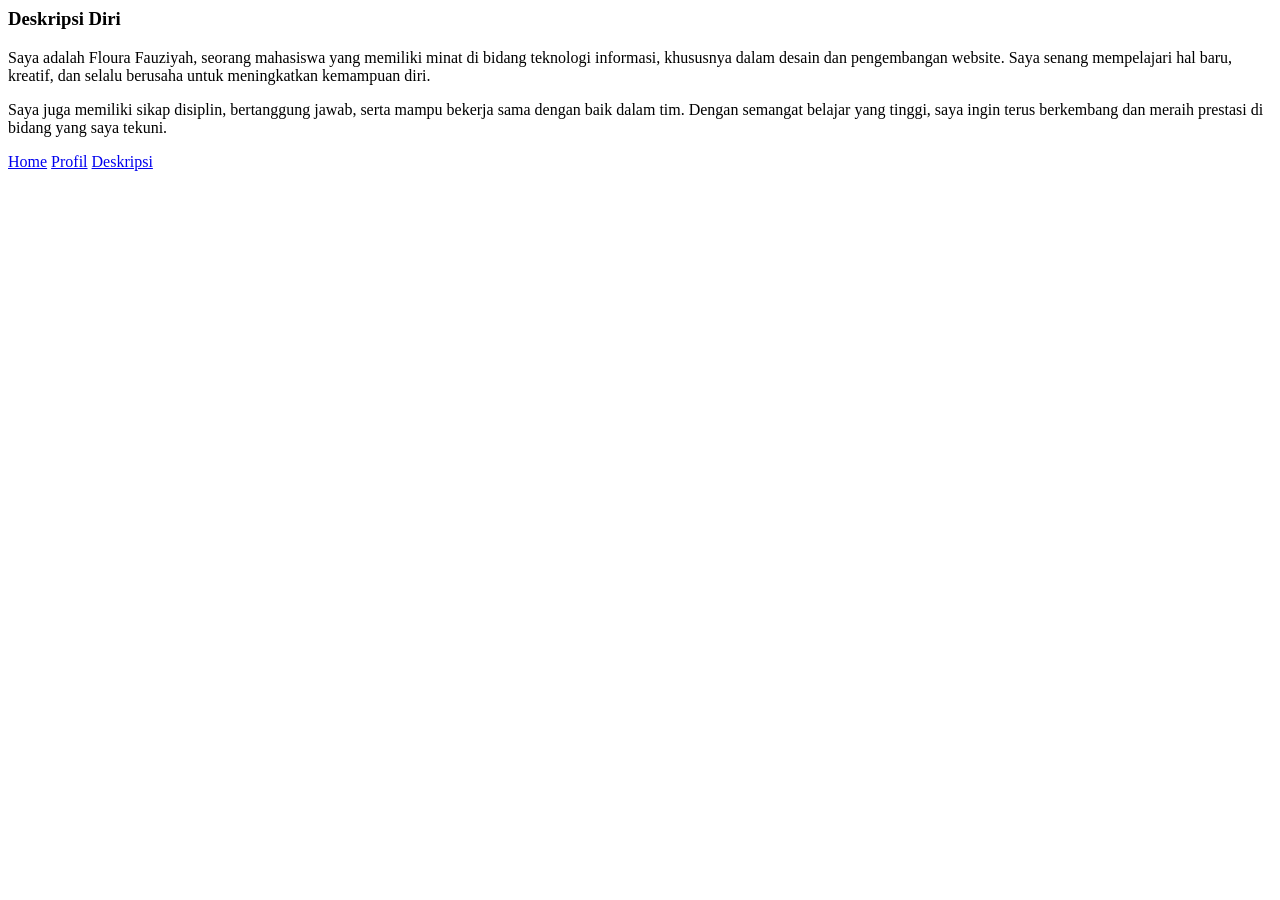
==== deskripsi.html @ e718394d "first commit" ====
<html>
<head>
    <title>Deskripsi Diri</title>
</head>
<body>

    <h3>Deskripsi Diri</h3>
    <p>
        Saya adalah Floura Fauziyah, seorang mahasiswa yang memiliki minat di bidang
        teknologi informasi, khususnya dalam desain dan pengembangan website.
        Saya senang mempelajari hal baru, kreatif, dan selalu berusaha untuk
        meningkatkan kemampuan diri.
    </p>

    <p>
        Saya juga memiliki sikap disiplin, bertanggung jawab, serta mampu bekerja
        sama dengan baik dalam tim. Dengan semangat belajar yang tinggi, saya ingin
        terus berkembang dan meraih prestasi di bidang yang saya tekuni.
    </p>
    <nav>
    <a href = "index.html" class = "active">Home</a>
    <a href = "profil.html">Profil</a>
    <a href = "Deskripsi.html">Deskripsi</a>
  </nav>

</body>
</html>
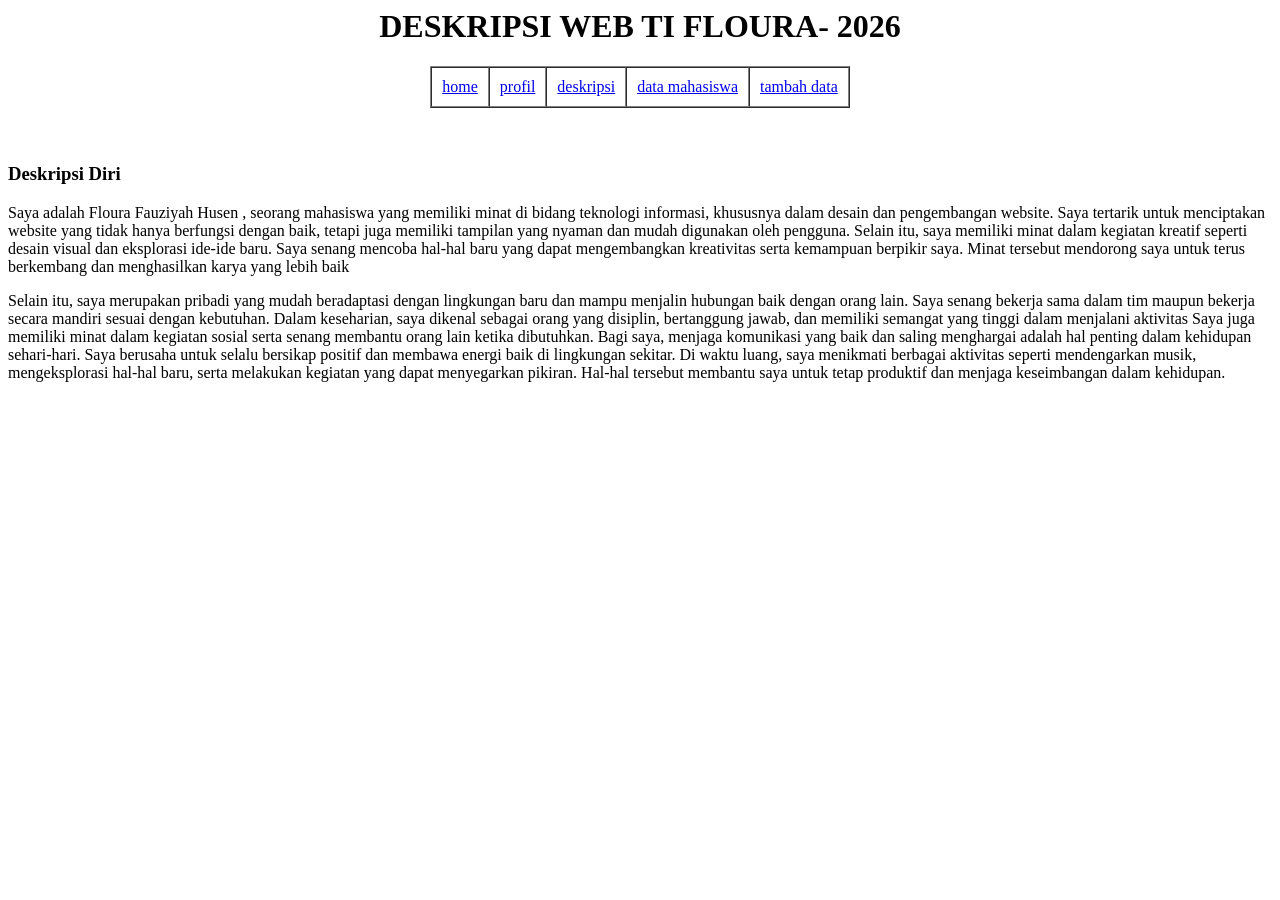
==== commit c55c3854: "first commit" ====
--- a/deskripsi.html
+++ b/deskripsi.html
@@ -1,27 +1,44 @@
 <html>
 <head>
-    <title>Deskripsi Diri</title>
+    <title>
+     DESKRIPSI WEB TI FLOURA-2026
+           </title>
 </head>
 <body>
-
+    <h1 align = "center" >
+   DESKRIPSI  WEB TI FLOURA- 2026 
+    </h1>
+    <table border = "1" align = "center" cellspacing = "0" cellpadding = "10px">
+    <tr>
+    <td><a href = "index.html" > home</a></td>
+    <td><a href = "profil.html" > profil</a></td>
+    <td><a href = "Deskripsi.html" > deskripsi</a></td>
+    <td><a href = "mahasiswa.html" > data mahasiswa</a></td>
+    <td><a href = "tambahdata.html" > tambah data</a></td>
+    </tr>
+    </table>
+<br><br>
     <h3>Deskripsi Diri</h3>
     <p>
-        Saya adalah Floura Fauziyah, seorang mahasiswa yang memiliki minat di bidang
+        Saya adalah Floura Fauziyah Husen , seorang mahasiswa yang memiliki minat di bidang
         teknologi informasi, khususnya dalam desain dan pengembangan website.
-        Saya senang mempelajari hal baru, kreatif, dan selalu berusaha untuk
-        meningkatkan kemampuan diri.
+        Saya tertarik untuk menciptakan website yang tidak hanya berfungsi dengan baik,
+        tetapi juga memiliki tampilan yang nyaman dan mudah digunakan oleh pengguna.
+        Selain itu, saya memiliki minat dalam kegiatan kreatif seperti desain visual dan eksplorasi ide-ide baru. 
+        Saya senang mencoba hal-hal baru yang dapat mengembangkan kreativitas serta kemampuan berpikir saya. 
+        Minat tersebut mendorong saya untuk terus berkembang dan menghasilkan karya yang lebih baik
+    <p>
+        Selain itu, saya merupakan pribadi yang mudah beradaptasi dengan lingkungan baru dan mampu
+        menjalin hubungan baik dengan orang lain. 
+        Saya senang bekerja sama dalam tim maupun bekerja secara mandiri sesuai dengan kebutuhan.
+        Dalam keseharian, saya dikenal sebagai orang yang disiplin, bertanggung jawab, 
+        dan memiliki semangat yang tinggi dalam menjalani aktivitas
+        Saya juga memiliki minat dalam kegiatan sosial serta senang membantu orang lain ketika dibutuhkan. 
+        Bagi saya, menjaga komunikasi yang baik dan saling menghargai adalah hal penting dalam kehidupan sehari-hari.
+        Saya berusaha untuk selalu bersikap positif dan membawa energi baik di lingkungan sekitar.
+        Di waktu luang, saya menikmati berbagai aktivitas seperti mendengarkan musik, mengeksplorasi hal-hal baru, 
+        serta melakukan kegiatan yang dapat menyegarkan pikiran. Hal-hal tersebut membantu saya untuk
+        tetap produktif dan menjaga keseimbangan dalam kehidupan.
     </p>
-
-    <p>
-        Saya juga memiliki sikap disiplin, bertanggung jawab, serta mampu bekerja
-        sama dengan baik dalam tim. Dengan semangat belajar yang tinggi, saya ingin
-        terus berkembang dan meraih prestasi di bidang yang saya tekuni.
-    </p>
-    <nav>
-    <a href = "index.html" class = "active">Home</a>
-    <a href = "profil.html">Profil</a>
-    <a href = "Deskripsi.html">Deskripsi</a>
-  </nav>
-
 </body>
 </html>
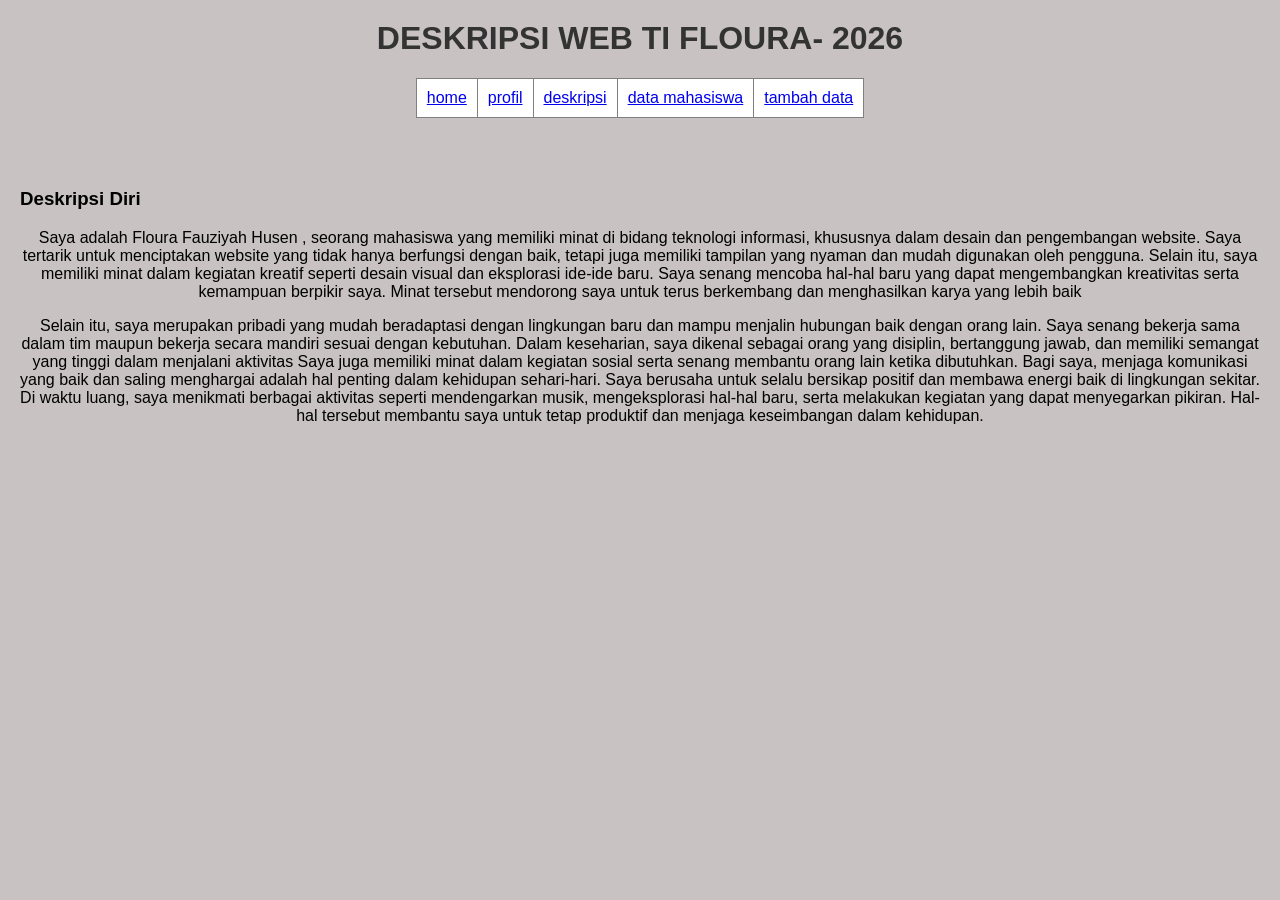
==== commit 54b9e87d: "update project" ====
--- a/deskripsi.html
+++ b/deskripsi.html
@@ -3,6 +3,7 @@
     <title>
      DESKRIPSI WEB TI FLOURA-2026
            </title>
+    <link rel="stylesheet" href="aset/css/style.css">
 </head>
 <body>
     <h1 align = "center" >
@@ -17,7 +18,7 @@
     <td><a href = "tambahdata.html" > tambah data</a></td>
     </tr>
     </table>
-<br><br>
+    <br><br>
     <h3>Deskripsi Diri</h3>
     <p>
         Saya adalah Floura Fauziyah Husen , seorang mahasiswa yang memiliki minat di bidang
--- a/aset/css/style.css
+++ b/aset/css/style.css
@@ -0,0 +1,88 @@
+body {
+    font-family: Arial, sans-serif;
+    background-color: #c8c2c2;
+    margin: 20px;
+}
+
+h1, h2 {
+    text-align: center;
+    color: #333;
+}
+
+nav {
+    display: flex;
+    justify-content: center;
+    margin: 0; 
+}
+
+nav a {
+    text-decoration: none;
+    color: #9692a9; 
+    padding: 10px 20px;
+    border: 1px solid #a9a9a9;
+    background-color: #fcfce0; /
+    display: inline-block;
+    margin-left: -1px; 
+}
+
+nav a:hover {
+    background-color: #c2b5b5;
+    color: white;
+}
+
+nav a.active {
+    background-color: #bcbcbc;
+    color: black;
+}
+
+table {
+    border-collapse: collapse;
+    margin: 15px auto;
+    background-color: white;
+}
+
+table th {
+    background-color: #ddd;
+}
+
+
+img {
+    display: block;
+    margin: 10px auto;
+    width: 200px;
+    height: 250px;
+    border-radius: 50%;
+    object-fit: cover;
+}
+
+
+button {
+    padding: 6px 10px;
+    background-color: #ccc;
+    border: 1px solid #999;
+    cursor: pointer;
+}
+
+button:hover {
+    background-color: #bbb;
+}
+
+
+form {
+    width: 25%;
+    margin: 20px auto;
+    padding: 15px;
+    background-color: #ddd;
+}
+
+
+input, [type="file"] {
+    padding: 5px;
+    width: 100%;
+    box-sizing: border-box; 
+}
+
+
+p {
+    text-align: center;
+}
